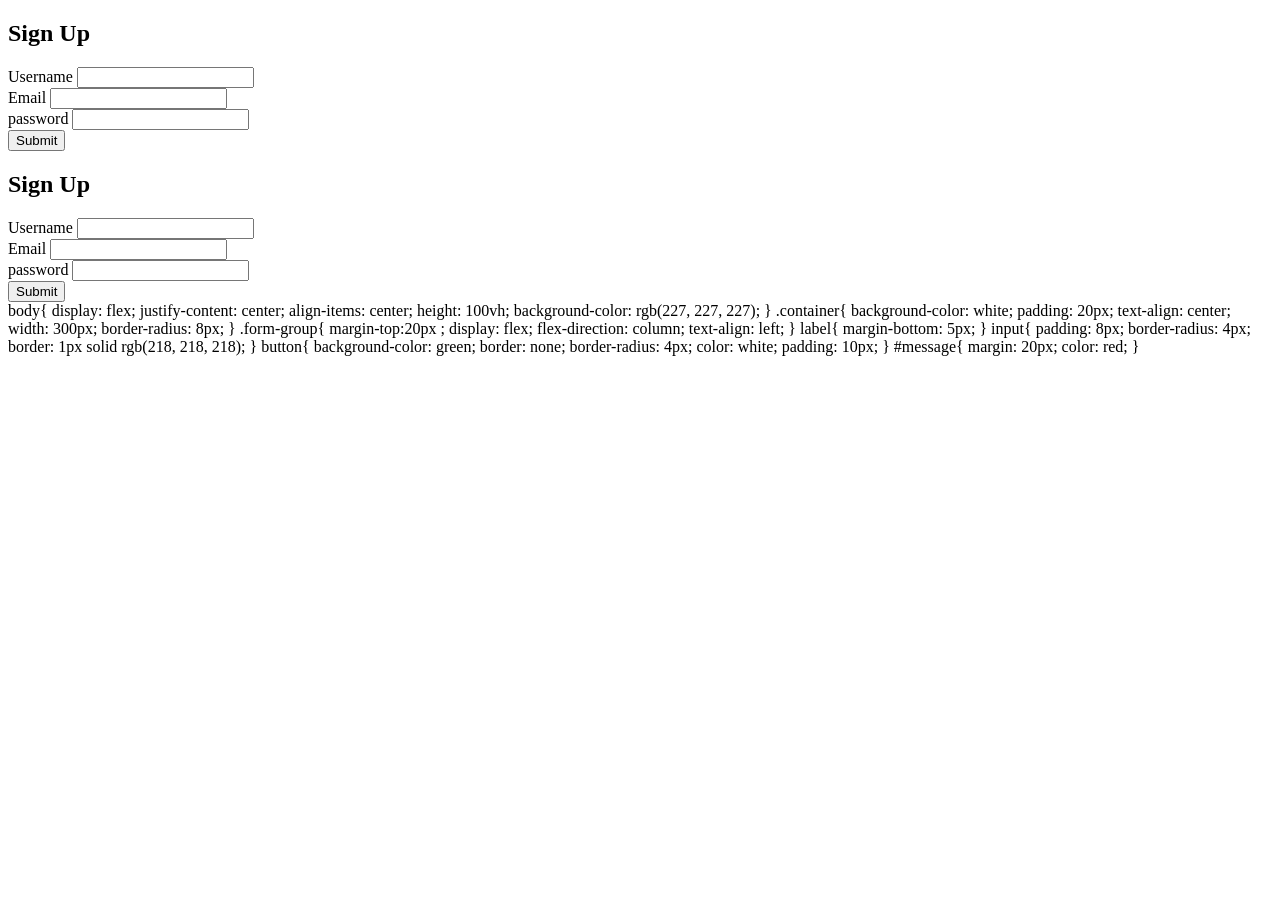
==== log in.html @ 3c18bfa0 "log in.html" ====
<!DOCTYPE html>
<html lang="en">
<head>
    <meta charset="UTF-8">
    <meta name="viewport" content="width=device-width, initial-scale=1.0">
    <title>Document</title>
    <link rel="stylesheet" href="styles.css"/>
</head>
<body>
    <div class="container">
        <h2>Sign Up</h2>
        <form id="signUpForm">
            <div class="form-group">
                <label for="username">Username</label>
                <input type="text" id="username"/>
            </div>
            <div class="form-group">
                <label for="username">Email</label>
                <input type="email" id="email"/>
            </div>
            <div class="form-group">
                <label for="username">password</label>
                <input type="password" id="password"/>
            </div>
            <div class="form-group">
                <button type="submit">Submit</button>
            </div>
        </form>
        <div id="message"></div>
    </div>
    <script src="script.js"></script>
</body>
</html>
<!DOCTYPE html>
<html lang="en">
<head>
    <meta charset="UTF-8">
    <meta name="viewport" content="width=device-width, initial-scale=1.0">
    <title>Document</title>
    <link rel="stylesheet" href="styles.css"/>
</head>
<body>
    <div class="container">
        <h2>Sign Up</h2>
        <form id="signUpForm">
            <div class="form-group">
                <label for="username">Username</label>
                <input type="text" id="username"/>
            </div>
            <div class="form-group">
                <label for="username">Email</label>
                <input type="email" id="email"/>
            </div>
            <div class="form-group">
                <label for="username">password</label>
                <input type="password" id="password"/>
            </div>
            <div class="form-group">
                <button type="submit">Submit</button>
            </div>
        </form>
        <div id="message"></div>
    </div>
    <script src="script.js"></script>
</body>
</html>
body{
    display: flex;
    justify-content: center;
    align-items: center;
    height: 100vh;
    background-color: rgb(227, 227, 227);
}
.container{
background-color: white;
padding: 20px;
text-align: center;
width: 300px;
border-radius: 8px;
}
.form-group{
    margin-top:20px ;
    display: flex;
    flex-direction: column;
    text-align: left;
}
label{
    margin-bottom: 5px;
}
input{
    padding: 8px;
    border-radius: 4px;
    border: 1px solid rgb(218, 218, 218);
}
button{
    background-color: green;
    border: none;
    border-radius: 4px;
    color: white;
    padding: 10px;
}
#message{
    margin: 20px;
    color: red;
}
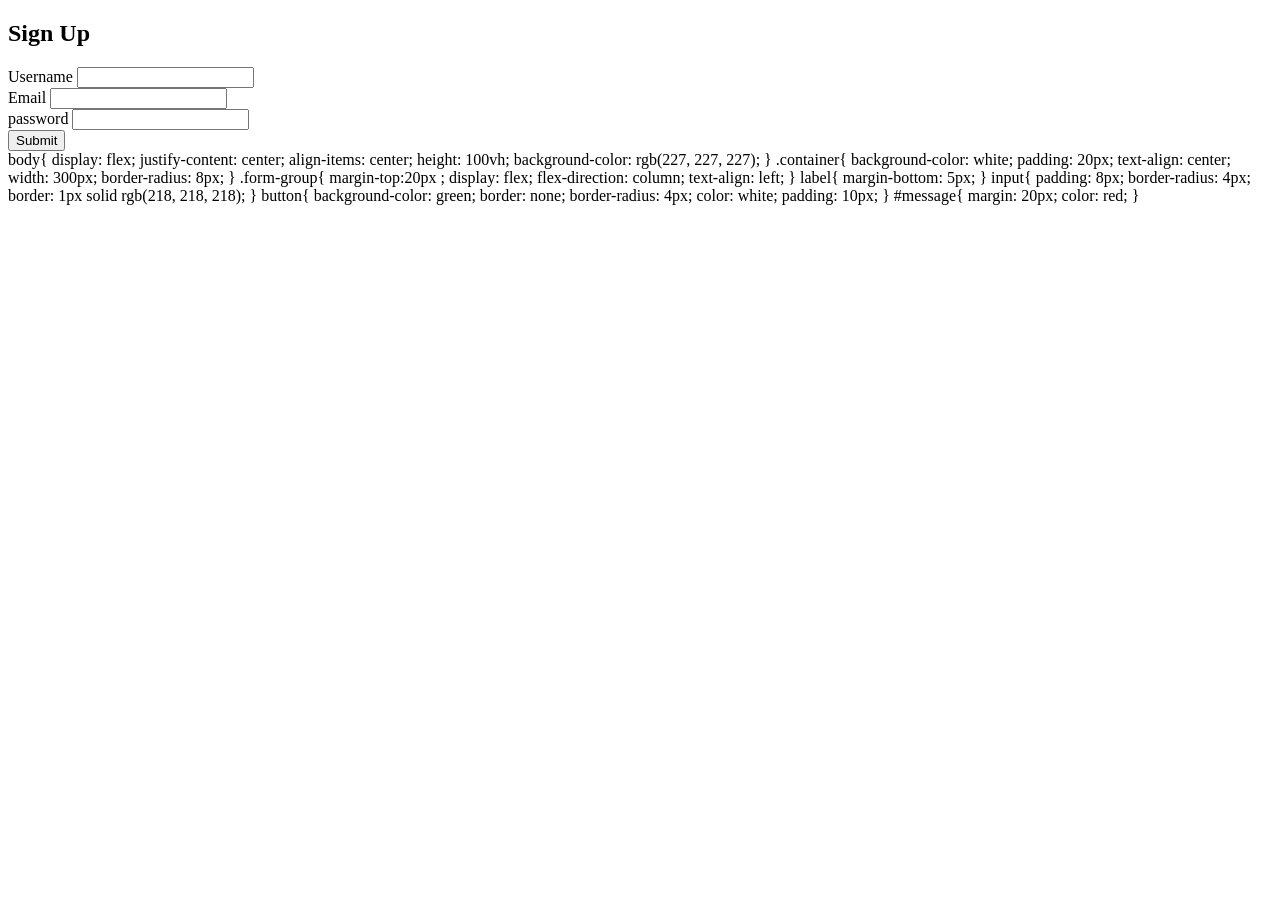
==== commit 8a1aae66: "Update log in.html" ====
--- a/log in.html
+++ b/log in.html
@@ -1,36 +1,3 @@
-<!DOCTYPE html>
-<html lang="en">
-<head>
-    <meta charset="UTF-8">
-    <meta name="viewport" content="width=device-width, initial-scale=1.0">
-    <title>Document</title>
-    <link rel="stylesheet" href="styles.css"/>
-</head>
-<body>
-    <div class="container">
-        <h2>Sign Up</h2>
-        <form id="signUpForm">
-            <div class="form-group">
-                <label for="username">Username</label>
-                <input type="text" id="username"/>
-            </div>
-            <div class="form-group">
-                <label for="username">Email</label>
-                <input type="email" id="email"/>
-            </div>
-            <div class="form-group">
-                <label for="username">password</label>
-                <input type="password" id="password"/>
-            </div>
-            <div class="form-group">
-                <button type="submit">Submit</button>
-            </div>
-        </form>
-        <div id="message"></div>
-    </div>
-    <script src="script.js"></script>
-</body>
-</html>
 <!DOCTYPE html>
 <html lang="en">
 <head>
